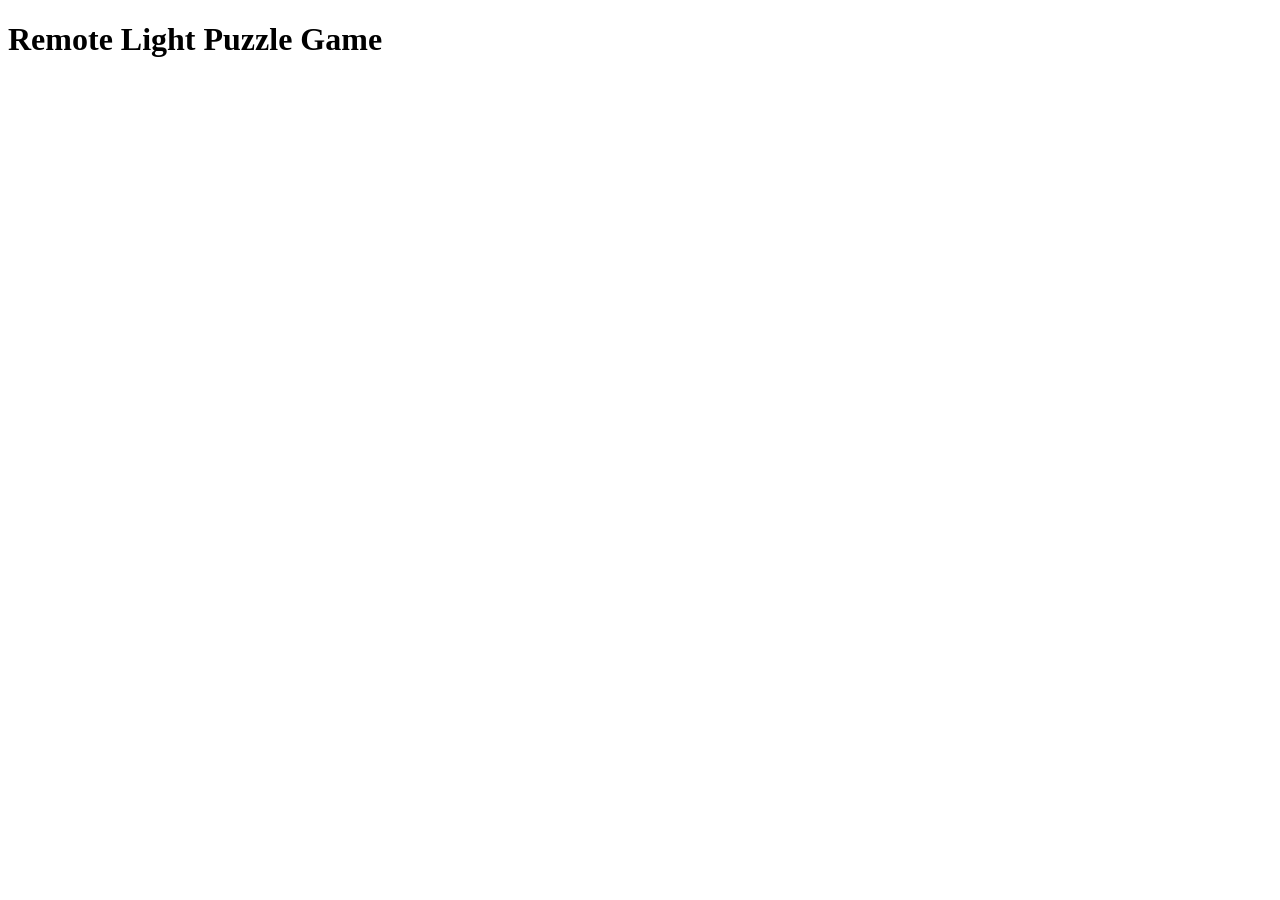
==== src/app/templates/index.html @ c0ac6114 "3x3のパネル表示まで" ====
<!DOCTYPE html>
<html lang="en">
<head>
    <meta charset="UTF-8">
    <meta name="viewport" content="width=device-width, initial-scale=1.0">
    <title>Remote Light Puzzle Game</title>
    <link rel="stylesheet" href="static/css/style.css">
</head>
<body>
    <h1>Remote Light Puzzle Game</h1>
    <div id="game-container"></div>
    <script src="static/js/webrtc_adapter.js"></script>
    <script src="static/js/game.js"></script>
</body>
</html>
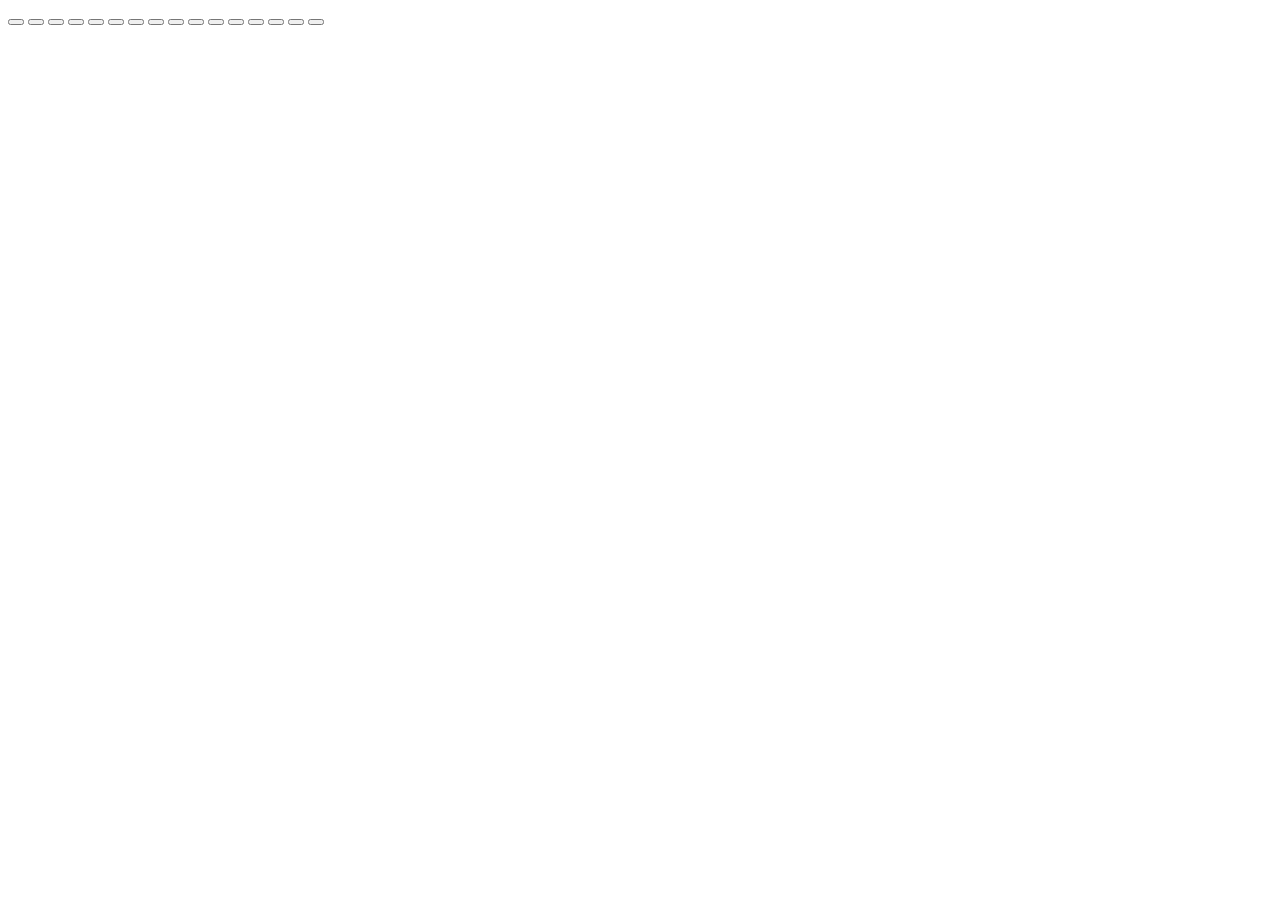
==== commit e78a3ffb: "fix" ====
--- a/src/app/templates/index.html
+++ b/src/app/templates/index.html
@@ -1,15 +1,35 @@
 <!DOCTYPE html>
-<html lang="en">
+<html lang="ja">
 <head>
     <meta charset="UTF-8">
     <meta name="viewport" content="width=device-width, initial-scale=1.0">
-    <title>Remote Light Puzzle Game</title>
-    <link rel="stylesheet" href="static/css/style.css">
+    <title>リモートライトパズルゲーム</title>
+    <link rel="stylesheet" href="/static/css/style.css">
 </head>
 <body>
-    <h1>Remote Light Puzzle Game</h1>
-    <div id="game-container"></div>
-    <script src="static/js/webrtc_adapter.js"></script>
-    <script src="static/js/game.js"></script>
+    <div class="container">
+        <div id="light-panel" class="grid">
+            <!-- 16個のライトボタンを生成 -->
+            <button class="light" id="light1"></button>
+            <button class="light" id="light2"></button>
+            <button class="light" id="light3"></button>
+            <button class="light" id="light4"></button>
+            <button class="light" id="light5"></button>
+            <button class="light" id="light6"></button>
+            <button class="light" id="light7"></button>
+            <button class="light" id="light8"></button>
+            <button class="light" id="light9"></button>
+            <button class="light" id="light10"></button>
+            <button class="light" id="light11"></button>
+            <button class="light" id="light12"></button>
+            <button class="light" id="light13"></button>
+            <button class="light" id="light14"></button>
+            <button class="light" id="light15"></button>
+            <button class="light" id="light16"></button>
+        </div>
+    </div>
+    <script src="/static/js/phaser.min.js"></script>
+    <script src="/static/js/webrtc_adapter.js"></script>
+    <script src="/static/js/game.js"></script>
 </body>
 </html>
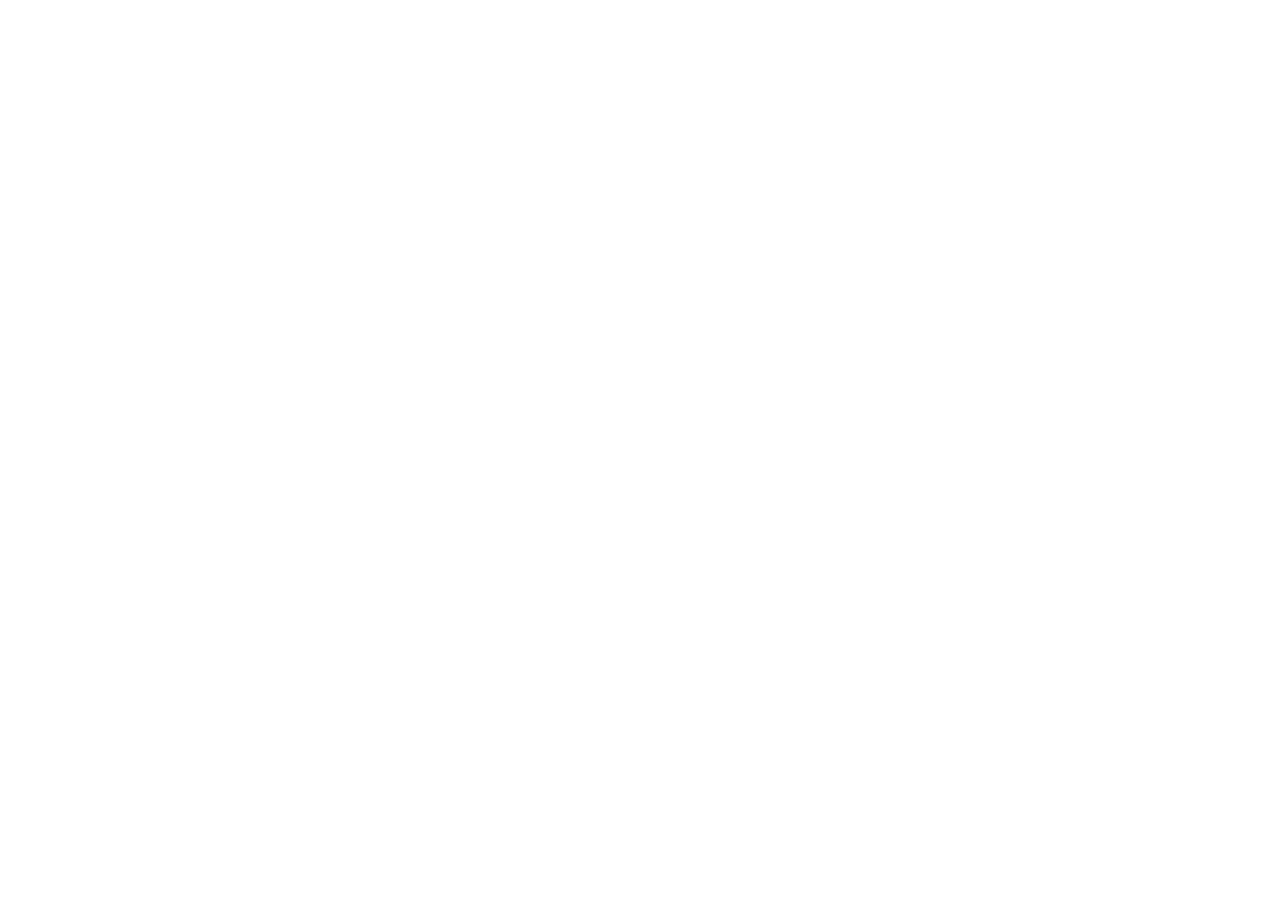
==== commit 93adf214: "fix" ====
--- a/src/app/templates/index.html
+++ b/src/app/templates/index.html
@@ -4,32 +4,31 @@
     <meta charset="UTF-8">
     <meta name="viewport" content="width=device-width, initial-scale=1.0">
     <title>リモートライトパズルゲーム</title>
-    <link rel="stylesheet" href="/static/css/style.css">
+    <link rel="stylesheet" href="static/css/style.css">
 </head>
 <body>
-    <div class="container">
-        <div id="light-panel" class="grid">
-            <!-- 16個のライトボタンを生成 -->
-            <button class="light" id="light1"></button>
-            <button class="light" id="light2"></button>
-            <button class="light" id="light3"></button>
-            <button class="light" id="light4"></button>
-            <button class="light" id="light5"></button>
-            <button class="light" id="light6"></button>
-            <button class="light" id="light7"></button>
-            <button class="light" id="light8"></button>
-            <button class="light" id="light9"></button>
-            <button class="light" id="light10"></button>
-            <button class="light" id="light11"></button>
-            <button class="light" id="light12"></button>
-            <button class="light" id="light13"></button>
-            <button class="light" id="light14"></button>
-            <button class="light" id="light15"></button>
-            <button class="light" id="light16"></button>
+    <div id="game-container">
+        <div id="light-panel">
+            <!-- 4x4のグリッドを作成 -->
+            <div class="light" data-id="0"></div>
+            <div class="light" data-id="1"></div>
+            <div class="light" data-id="2"></div>
+            <div class="light" data-id="3"></div>
+            <div class="light" data-id="4"></div>
+            <div class="light" data-id="5"></div>
+            <div class="light" data-id="6"></div>
+            <div class="light" data-id="7"></div>
+            <div class="light" data-id="8"></div>
+            <div class="light" data-id="9"></div>
+            <div class="light" data-id="10"></div>
+            <div class="light" data-id="11"></div>
+            <div class="light" data-id="12"></div>
+            <div class="light" data-id="13"></div>
+            <div class="light" data-id="14"></div>
+            <div class="light" data-id="15"></div>
         </div>
+        <div id="status-message"></div>
     </div>
-    <script src="/static/js/phaser.min.js"></script>
-    <script src="/static/js/webrtc_adapter.js"></script>
-    <script src="/static/js/game.js"></script>
+    <script src="static/js/game.js"></script>
 </body>
-</html>
+</html>
